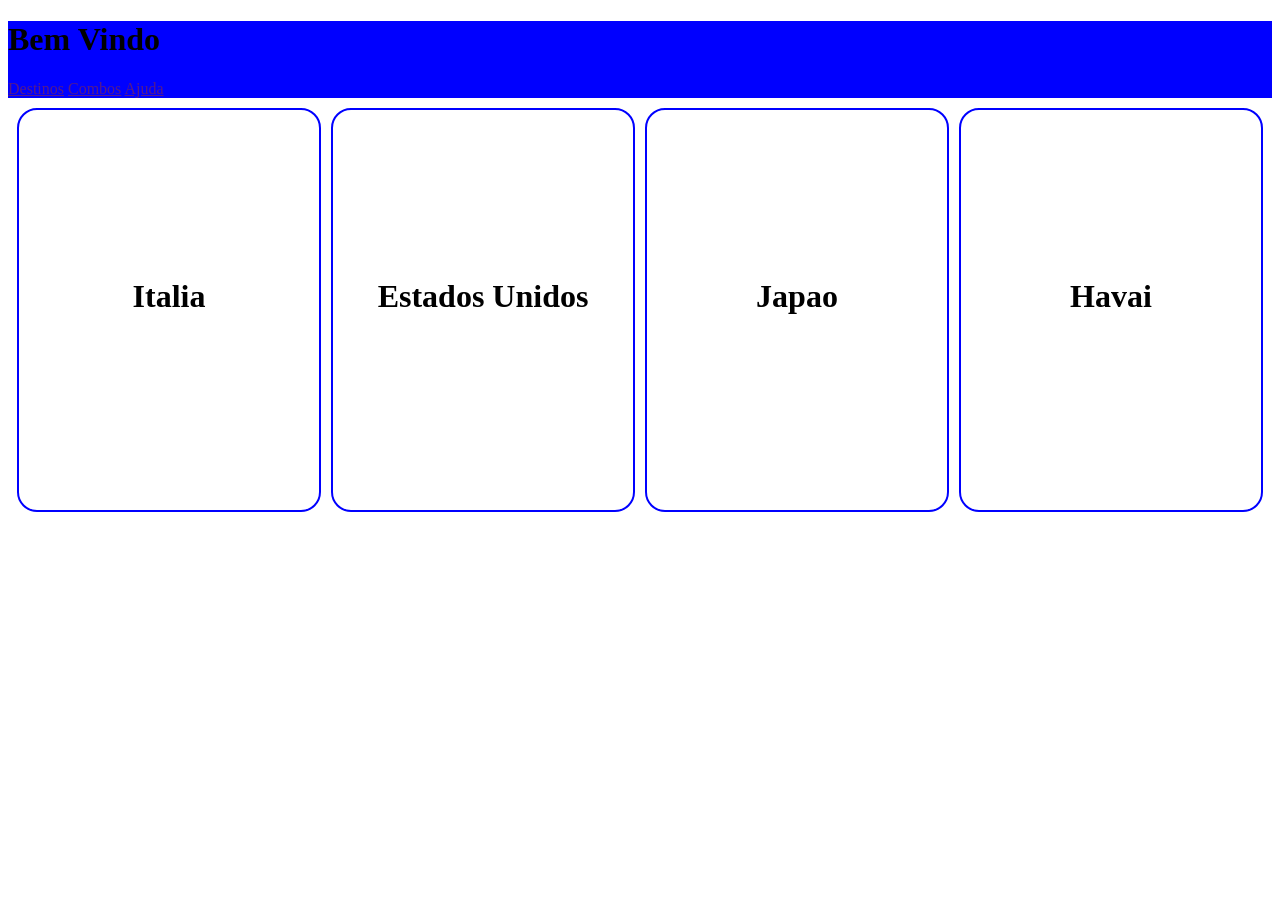
==== atividade-css-1/index.html @ 03a1d860 "Atividade-24-09-26" ====
<!doctype html>
<html lang="pt-BR">
  <head>
    <meta charset="UTF-8" />
    <meta name="viewport" content="width=device-width, initial-scale=1.0" />
    <title>Atividade CSS3 1</title>
    <link rel="stylesheet" href="style.css" />
  </head>
  <body>
    <header>
      <h1>Bem Vindo</h1>
      <a href="">Destinos</a>
      <a href="">Combos</a>
      <a href="">Ajuda</a>
    </header>

    <div class="container-cards">
      <div class="card">
        <img src="" alt="" />
        <div class="divisao-card">
          <h1>Italia</h1>
          <p></p>
          <a href=""></a>
        </div>
      </div>

      <div class="card">
        <img src="" alt="" />
        <div class="divisao-card">
          <h1>Estados Unidos</h1>
          <p></p>
          <a href=""></a>
        </div>
      </div>

      <div class="card">
        <img src="" alt="" />
        <div class="divisao-card">
          <h1>Japao</h1>
          <p></p>
          <a href=""></a>
        </div>
      </div>

      <div class="card">
        <img src="" alt="" />
        <div class="divisao-card">
          <h1>Havai</h1>
          <p></p>
          <a href=""></a>
        </div>
      </div>
    </div>
  </body>
</html>
---- atividade-css-1/style.css ----
header {
  background-color: blue;
  margin: 0;
}

.card {
  font-family: Georgia, "Times New Roman", Times, serif;
  align-items: center;
  text-align: center;
  width: 300px;
  height: 400px;
  border-radius: 20px;
  border: 2px solid blue;
}

.divisao-card {
  margin-top: 50%;
}

.container-cards {
  margin-top: 10px;
  display: flex;
  flex-direction: row;
  justify-content: center;
  gap: 10px;
}
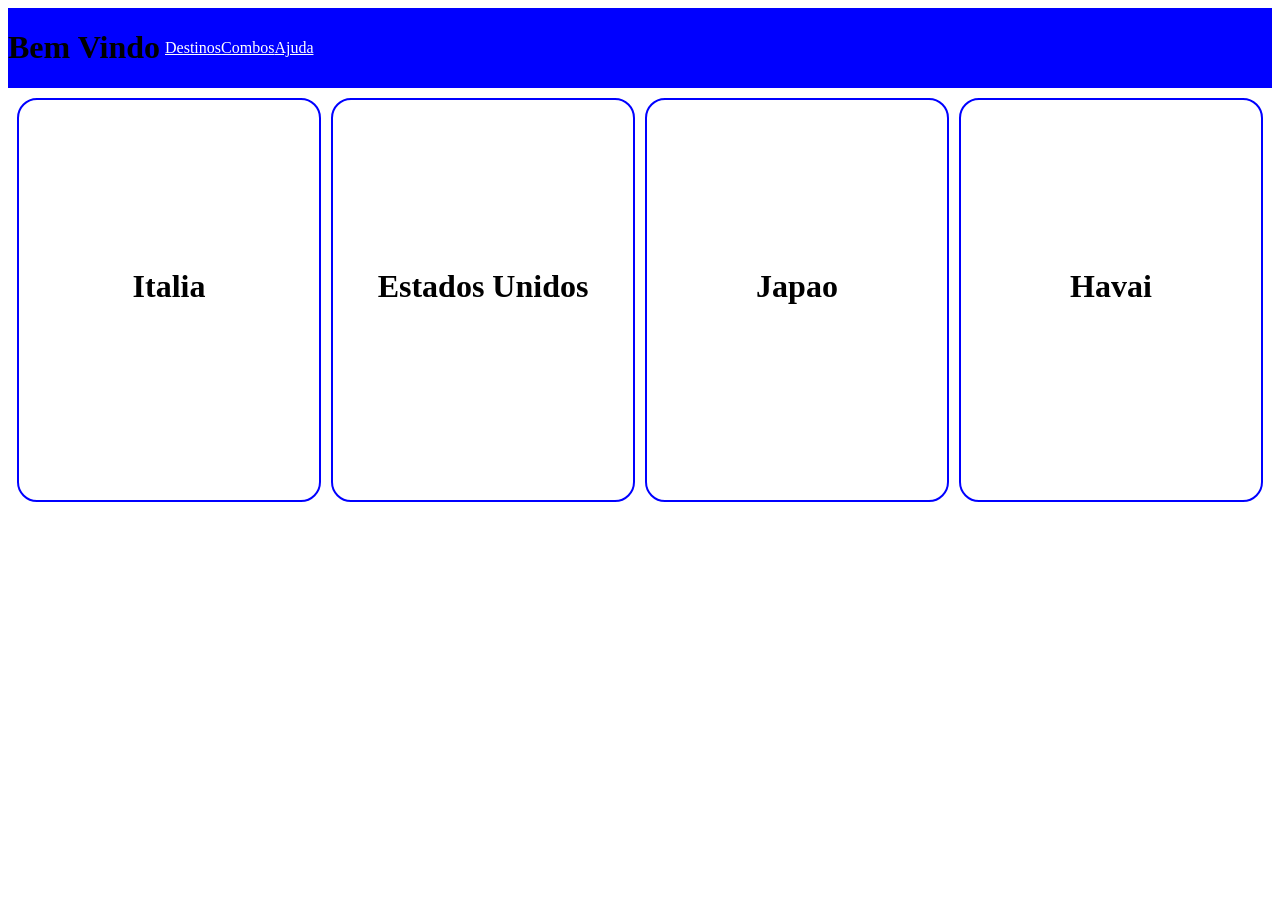
==== commit 096cef52: "Aula de formatação de fonte, e inicio de aprendizado com flex box" ====
--- a/atividade-css-1/index.html
+++ b/atividade-css-1/index.html
@@ -8,10 +8,14 @@
   </head>
   <body>
     <header>
-      <h1>Bem Vindo</h1>
-      <a href="">Destinos</a>
-      <a href="">Combos</a>
-      <a href="">Ajuda</a>
+      <div class="logo">
+        <h1>Bem Vindo</h1>
+      </div>
+      <nav>
+        <a href="">Destinos</a>
+        <a href="">Combos</a>
+        <a href="">Ajuda</a>
+      </nav>
     </header>
 
     <div class="container-cards">
--- a/atividade-css-1/style.css
+++ b/atividade-css-1/style.css
@@ -1,6 +1,24 @@
 header {
   background-color: blue;
   margin: 0;
+  text-align: center;
+  flex-direction: row;
+  display: flex;
+}
+
+nav {
+  flex-direction: row;
+  margin: 5px;
+  display: flex;
+  align-items: center;
+}
+
+.logo {
+  display: flex;
+}
+
+a {
+  color: white;
 }
 
 .card {
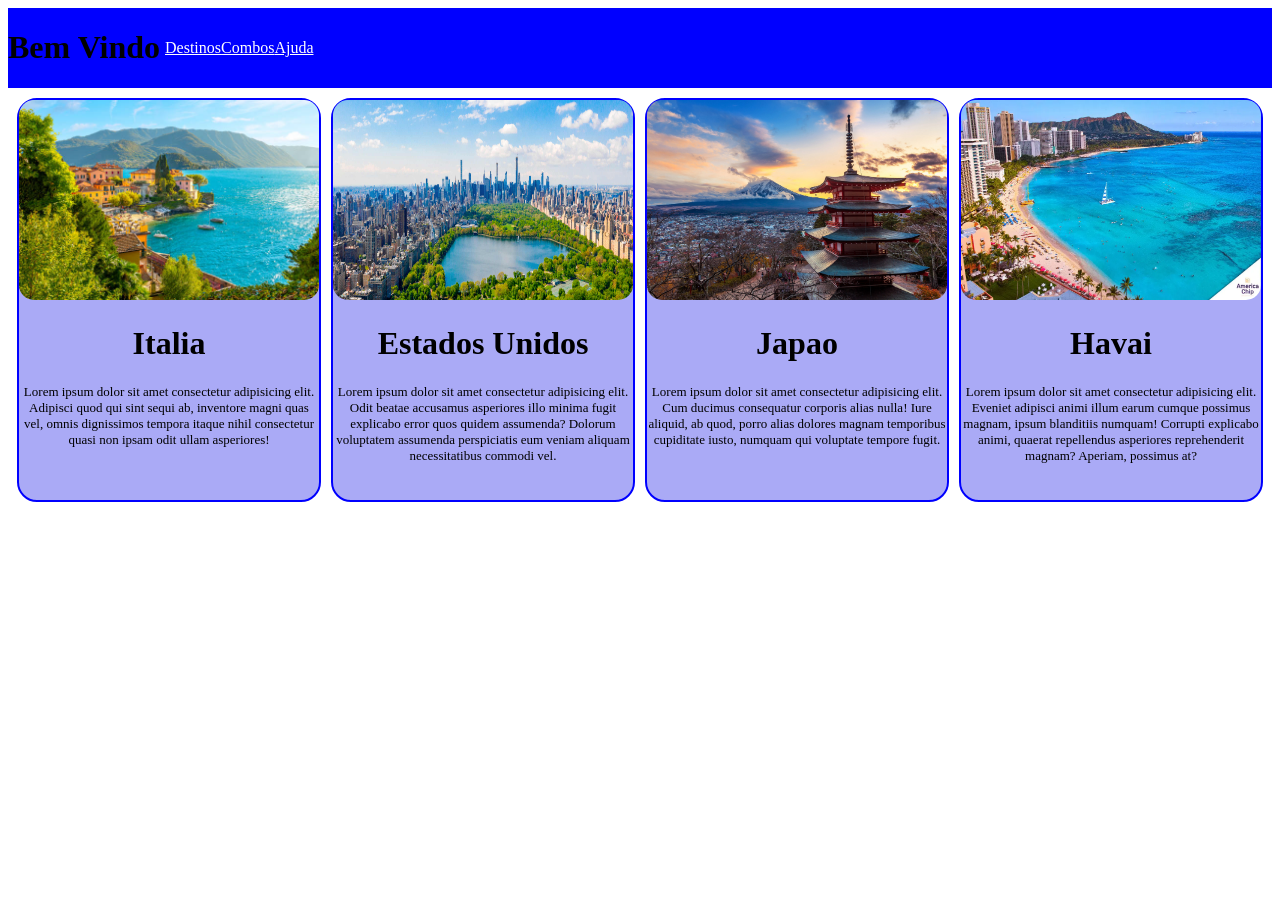
==== commit 0f03fa39: "atividade-02-10-26" ====
--- a/atividade-css-1/index.html
+++ b/atividade-css-1/index.html
@@ -20,40 +20,61 @@
 
     <div class="container-cards">
       <div class="card">
-        <img src="" alt="" />
+        <img class="imgloc" src="italia.jpg" alt="loc" />
         <div class="divisao-card">
           <h1>Italia</h1>
-          <p></p>
+          <p>
+            Lorem ipsum dolor sit amet consectetur adipisicing elit. Adipisci
+            quod qui sint sequi ab, inventore magni quas vel, omnis dignissimos
+            tempora itaque nihil consectetur quasi non ipsam odit ullam
+            asperiores!
+          </p>
           <a href=""></a>
         </div>
       </div>
 
       <div class="card">
-        <img src="" alt="" />
+        <img class="imgloc" src="estadosunidos.jpg" alt="loc" />
         <div class="divisao-card">
           <h1>Estados Unidos</h1>
-          <p></p>
+          <p>
+            Lorem ipsum dolor sit amet consectetur adipisicing elit. Odit beatae
+            accusamus asperiores illo minima fugit explicabo error quos quidem
+            assumenda? Dolorum voluptatem assumenda perspiciatis eum veniam
+            aliquam necessitatibus commodi vel.
+          </p>
           <a href=""></a>
         </div>
       </div>
 
       <div class="card">
-        <img src="" alt="" />
+        <img class="imgloc" src="japao.jpg" alt="loc" />
         <div class="divisao-card">
           <h1>Japao</h1>
-          <p></p>
+          <p>
+            Lorem ipsum dolor sit amet consectetur adipisicing elit. Cum ducimus
+            consequatur corporis alias nulla! Iure aliquid, ab quod, porro alias
+            dolores magnam temporibus cupiditate iusto, numquam qui voluptate
+            tempore fugit.
+          </p>
           <a href=""></a>
         </div>
       </div>
 
       <div class="card">
-        <img src="" alt="" />
+        <img class="imgloc" src="havai.jpg" alt="loc" />
         <div class="divisao-card">
           <h1>Havai</h1>
-          <p></p>
+          <p>
+            Lorem ipsum dolor sit amet consectetur adipisicing elit. Eveniet
+            adipisci animi illum earum cumque possimus magnam, ipsum blanditiis
+            numquam! Corrupti explicabo animi, quaerat repellendus asperiores
+            reprehenderit magnam? Aperiam, possimus at?
+          </p>
           <a href=""></a>
         </div>
       </div>
     </div>
+    <footer></footer>
   </body>
 </html>
--- a/atividade-css-1/style.css
+++ b/atividade-css-1/style.css
@@ -29,16 +29,27 @@
   height: 400px;
   border-radius: 20px;
   border: 2px solid blue;
+  background-color: rgb(170, 170, 246);
 }
 
 .divisao-card {
-  margin-top: 50%;
 }
 
 .container-cards {
   margin-top: 10px;
   display: flex;
+  flex-wrap: wrap;
   flex-direction: row;
   justify-content: center;
   gap: 10px;
 }
+
+.imgloc {
+  border-radius: 15px;
+  width: 300px;
+  height: 200px;
+}
+
+.card p {
+  font-size: small;
+}
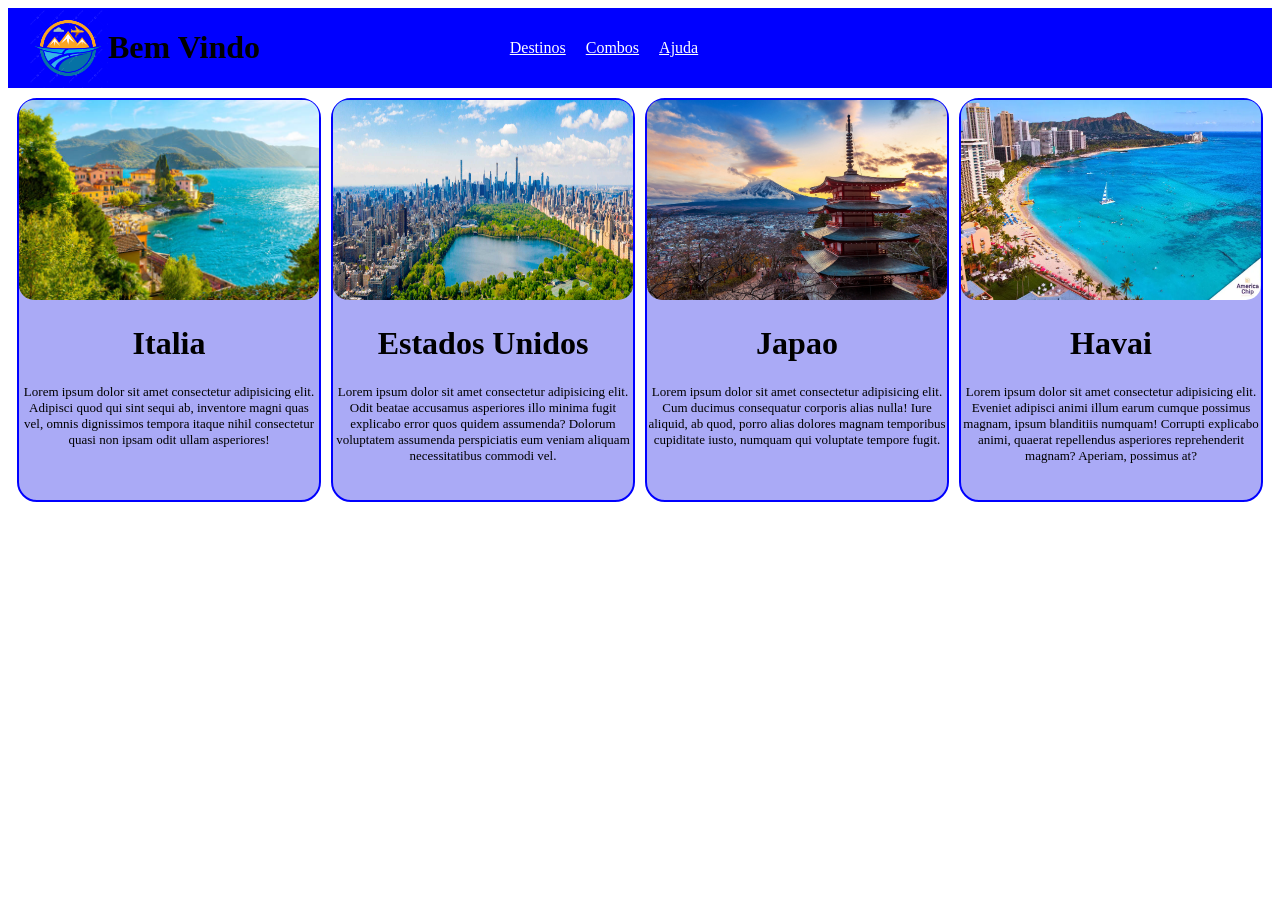
==== commit a2908b67: "aula flex box, atividade praticando html com css. iniciando aprendizagem com hover" ====
--- a/atividade-css-1/index.html
+++ b/atividade-css-1/index.html
@@ -8,14 +8,17 @@
   </head>
   <body>
     <header>
-      <div class="logo">
-        <h1>Bem Vindo</h1>
+      <div class="elementos-header">
+        <div class="logo">
+          <img src="logo.png" alt="logo" width="80px" />
+          <h1>Bem Vindo</h1>
+        </div>
+        <nav>
+          <a href="">Destinos</a>
+          <a href="">Combos</a>
+          <a href="">Ajuda</a>
+        </nav>
       </div>
-      <nav>
-        <a href="">Destinos</a>
-        <a href="">Combos</a>
-        <a href="">Ajuda</a>
-      </nav>
     </header>
 
     <div class="container-cards">
--- a/atividade-css-1/style.css
+++ b/atividade-css-1/style.css
@@ -4,17 +4,33 @@
   text-align: center;
   flex-direction: row;
   display: flex;
+  /* justify-content: center;
+  align-items: center; */
 }
+
+.elementos-header {
+  width: 55%;
+  display: flex;
+  flex-direction: row;
+  justify-content: space-between;
+}
+
+/* header div {
+  justify-self: flex-start;
+} */
 
 nav {
   flex-direction: row;
   margin: 5px;
   display: flex;
   align-items: center;
+  gap: 20px;
 }
 
 .logo {
+  padding-left: 20px;
   display: flex;
+  flex-direction: row;
 }
 
 a {
